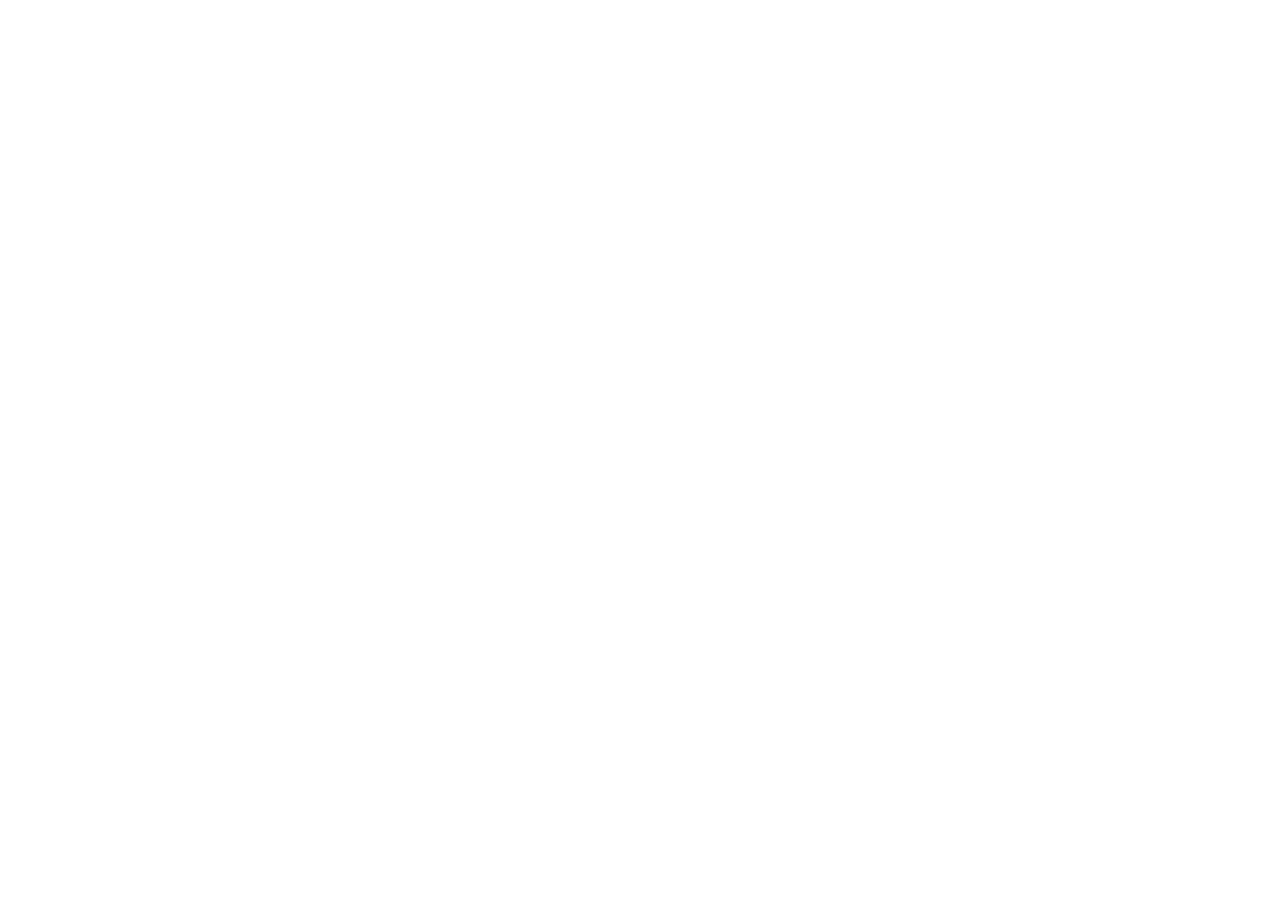
==== index.html @ 5f09c964 "Merge pull request #3 from ShuklinVlad/add-normalize" ====
<!DOCTYPE html>
<!-- Главная страница -->
<html lang="ru">
    <head>
        <link rel="stylesheet" href="./assets/css/normalize.css"
        <link rel="stylesheet" href="./assets/css/main.css">
    </head>
    <body>

    </body>
</html>
---- assets/css/main.css ----
@import '../fonts/fonts.css';

:root {
    --white: #ffffff;
    --black: #212429;
    --pink: #F784AD;
    --purple: #7048E8;
    --blue: #374FC7;
    --red: #F03D3E;
    --grey-1: #F8F9FA;
    --grey-2: #DDE2E5;
    --grey-3: #ACB5BD;
    --grey-4: #495057;

    --error: var(--red);
    --success: var(--blue);

    --primary: var(--blue);
    --secondary: var(--purple);
}

* {
    font-family: 'Roboto', sans-serif;
}
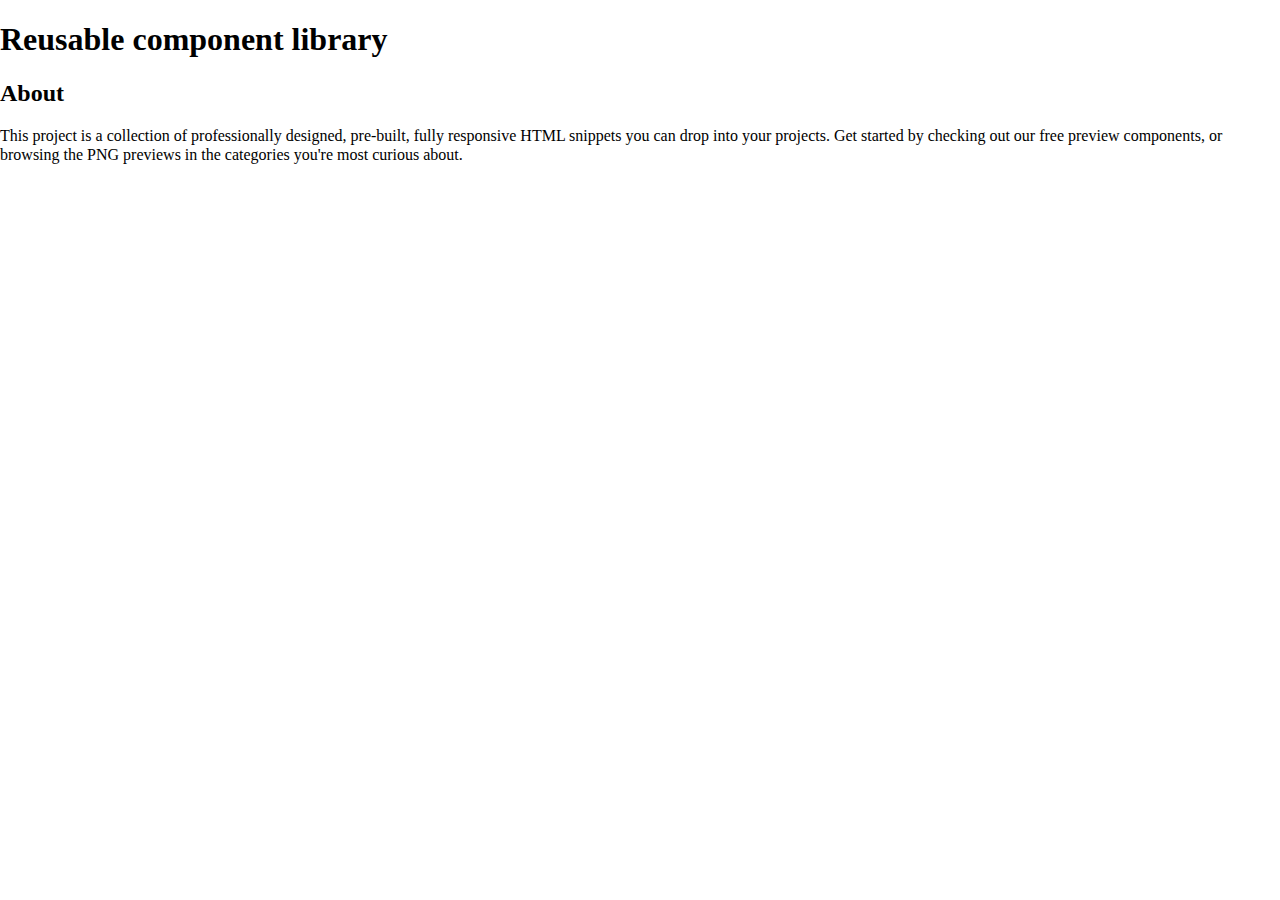
==== commit e9135837: "Merge pull request #4 from ShuklinVlad/macro-components" ====
--- a/index.html
+++ b/index.html
@@ -7,5 +7,21 @@
     </head>
     <body>
 
+            <header class="header">
+                <div class="container">
+                    <h1 class="header__title">Reusable component library</h1>
+                </div>
+            </header>
+
+            <main class="main">
+            </main>
+
+            <footer class="footer">
+                <h2 class="footer__title">About</h2>
+                <p class="footer__descr">
+                    This project is a collection of professionally designed, pre-built, fully responsive HTML snippets you can drop into your projects. Get started by checking out our free preview components, or browsing the PNG previews in the categories you're most curious about.
+                </p>
+            </footer>
+            
     </body>
 </html>
--- a/assets/css/main.css
+++ b/assets/css/main.css
@@ -1,4 +1,10 @@
 @import '../fonts/fonts.css';
+@import './normalize.css';
+@import '../../components/container/container.css';
+@import '../../components/header/header.css';
+@import '../../components/main/main.css';
+@import '../../components/footer/footer.css';
+
 
 :root {
     --white: #ffffff;
